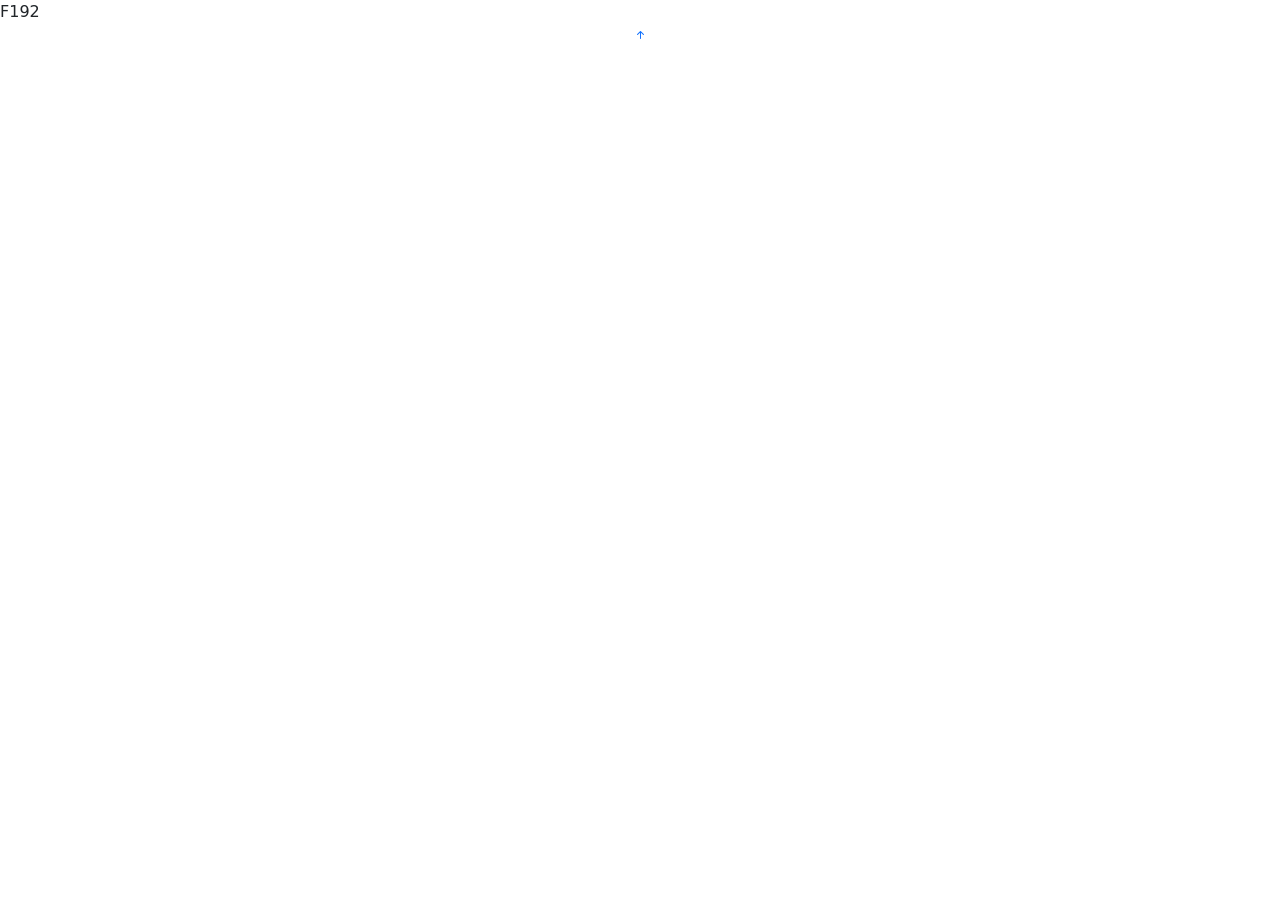
==== index.html @ 5d67f8cd "Primer Commit" ====
<!DOCTYPE html>
<html lang="es">

<head>
    <meta charset="utf-8">
    <meta content="width=device-width, initial-scale=1.0" name="viewport">

    <title>BD Emisión</title>
    <meta content="" name="description">F192
    <meta content="" name="keywords">

    <!-- Favicons -->
    <link href="assets/img/profile-img.jpg" rel="icon">
    <link href="assets/img/profile-img.jpg" rel="apple-touch-icon">

    <!-- Google Fonts -->
    <link
        href="https://fonts.googleapis.com/css?family=Open+Sans:300,300i,400,400i,600,600i,700,700i|Raleway:300,300i,400,400i,500,500i,600,600i,700,700i|Poppins:300,300i,400,400i,500,500i,600,600i,700,700i"
        rel="stylesheet">

    <!-- Vendor CSS Files -->
    <link href="https://cdn.jsdelivr.net/npm/bootstrap@5.3.0/dist/css/bootstrap.min.css" rel="stylesheet"
        integrity="sha384-9ndCyUaIbzAi2FUVXJi0CjmCapSmO7SnpJef0486qhLnuZ2cdeRhO02iuK6FUUVM" crossorigin="anonymous">
    <link rel="stylesheet" href="https://cdn.jsdelivr.net/npm/bootstrap-icons@1.10.3/font/bootstrap-icons.css">

    <!--Datatable v1.13.4-->
    <link href="https://cdn.datatables.net/1.13.4/css/jquery.dataTables.min.css" rel="stylesheet" />
    <link href="https://cdn.datatables.net/buttons/2.3.6/css/buttons.dataTables.min.css" rel="stylesheet" />

</head>

<body>

    <!-- ======= Mobile nav toggle button ======= -->
    <i class="bi bi-list mobile-nav-toggle d-xl-none"></i>

    <!-- ======= Header ======= -->
    <header id="header">
        <!-- ======= Menú ======= -->
        <div id="menu"></div>
        <!-- ======= End Menú ======= -->
    </header><!-- End Header -->


    <main id="main">

        <!-- ======= Totalizador ======= -->
        <div id="totalizador"></div>
        <!-- ======= End Totalizador ======= -->

        <!-- ======= Cierre Actual Por Servicios ======= -->
        <div id="cierre_actual_x_servicios"></div>
        <!-- ======= End Cierre Actual Por Servicios ======= -->

        <!-- ======= Cierre Actual Por Promo ======= -->
        <div id="cierre_actual_x_promo"></div>
        <!-- ======= End Cierre Actual Por Promo ======= -->

        <!-- ======= Modal Verificar Rutas ======= -->
        <div id="modalVerificarRutas"></div>
        <!-- ======= End Modal Verificar Rutas ======= -->

        <!-- ======= Modal Uploader Bajas ======= -->
        <div id="modalUploaderBajas"></div>
        <!-- ======= End Modal Uploader Bajas ======= -->

    </main><!-- End #main -->

    <!-- ======= Footer ======= -->
    <div id="footer"></div>
    <!-- End  Footer -->

    <a href="#" class="back-to-top d-flex align-items-center justify-content-center">
        <i class="bi bi-arrow-up-short"></i>
    </a>


    <!--JQuery v3.7.0-->
    <script src="https://code.jquery.com/jquery-3.7.0.min.js"
        integrity="sha256-2Pmvv0kuTBOenSvLm6bvfBSSHrUJ+3A7x6P5Ebd07/g=" crossorigin="anonymous"></script>

    <!--Bootstrap.min.js v5.3.0-->
    <script src="https://cdn.jsdelivr.net/npm/bootstrap@5.3.0/dist/js/bootstrap.min.js"
        integrity="sha384-fbbOQedDUMZZ5KreZpsbe1LCZPVmfTnH7ois6mU1QK+m14rQ1l2bGBq41eYeM/fS"
        crossorigin="anonymous"></script>
    <script src="https://cdn.jsdelivr.net/npm/bootstrap@5.3.0/dist/js/bootstrap.bundle.min.js"
        integrity="sha384-geWF76RCwLtnZ8qwWowPQNguL3RmwHVBC9FhGdlKrxdiJJigb/j/68SIy3Te4Bkz"
        crossorigin="anonymous"></script>



    <!--SweetAlert2 v11-->
    <script src="https://cdn.jsdelivr.net/npm/sweetalert2@11"></script>

    <!--Datatable v1.13.4-->
    <script src="https://cdn.datatables.net/1.13.4/js/jquery.dataTables.min.js"></script>
    <script src="https://cdn.datatables.net/buttons/2.3.6/js/dataTables.buttons.min.js"></script>
    <script src="https://cdnjs.cloudflare.com/ajax/libs/jszip/3.1.3/jszip.min.js"></script>
    <script src="https://cdnjs.cloudflare.com/ajax/libs/pdfmake/0.1.53/pdfmake.min.js"></script>
    <script src="https://cdnjs.cloudflare.com/ajax/libs/pdfmake/0.1.53/vfs_fonts.js"></script>
    <script src="https://cdn.datatables.net/buttons/2.3.6/js/buttons.html5.min.js"></script>
    <script src="https://cdn.datatables.net/buttons/2.3.6/js/buttons.print.min.js"></script>

    <!-- Template Main JS File -->
    <script src="assets/js/config.js"></script>

    <script>
        loadStyles();
        loadStylesVendor(); //Cargo los estilos en el head
        loadScriptsVendor();
        loadScripts(); //Cargo los scripts en el body
    </script>

</body>

</html>
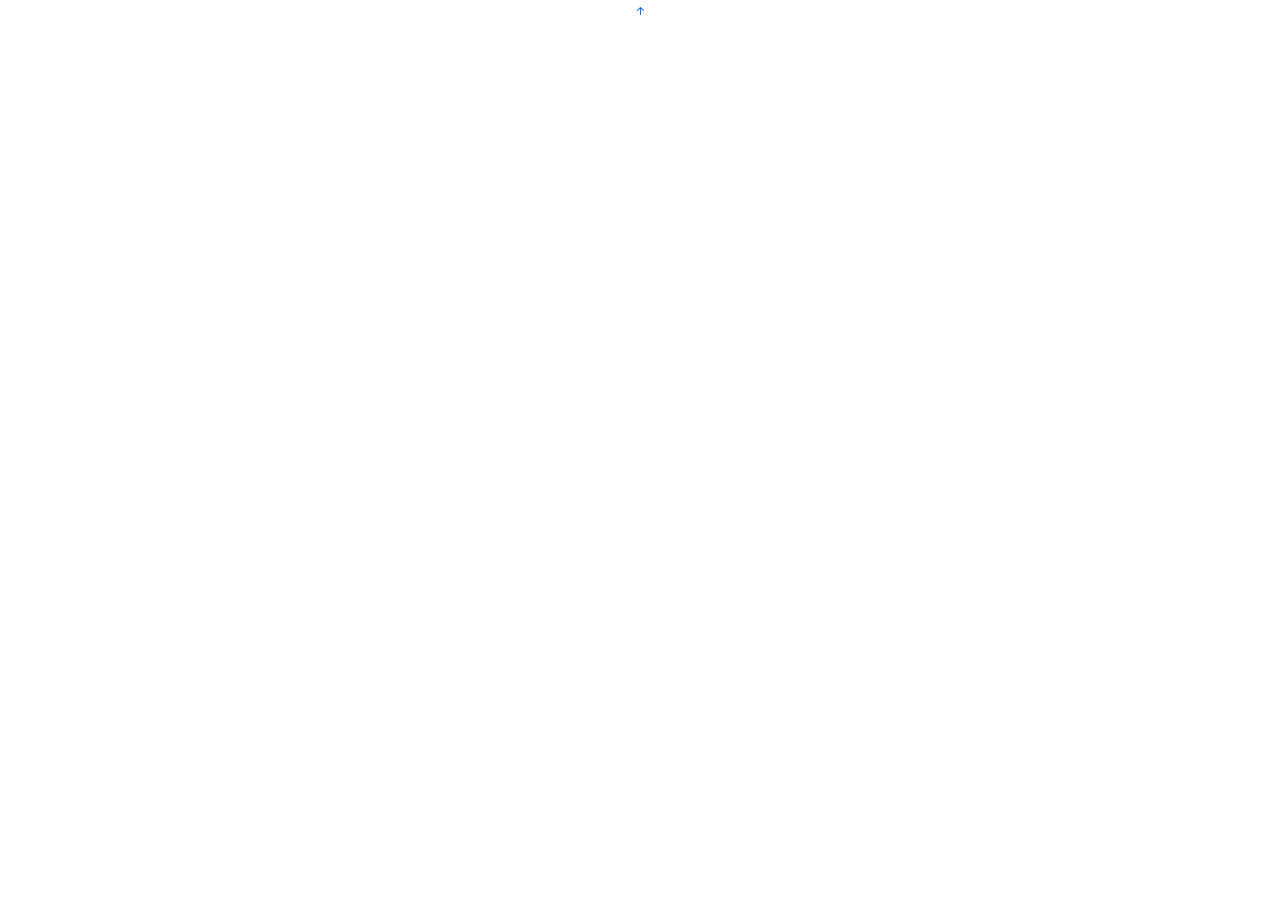
==== commit 9c4a864c: "v1.0.8 - Se cambio de librería PHPExcel por PhpSpreadsheet. - Se cambio el sistema de logs .txt a lo" ====
--- a/index.html
+++ b/index.html
@@ -6,7 +6,7 @@
     <meta content="width=device-width, initial-scale=1.0" name="viewport">
 
     <title>BD Emisión</title>
-    <meta content="" name="description">F192
+    <meta content="" name="description">
     <meta content="" name="keywords">
 
     <!-- Favicons -->
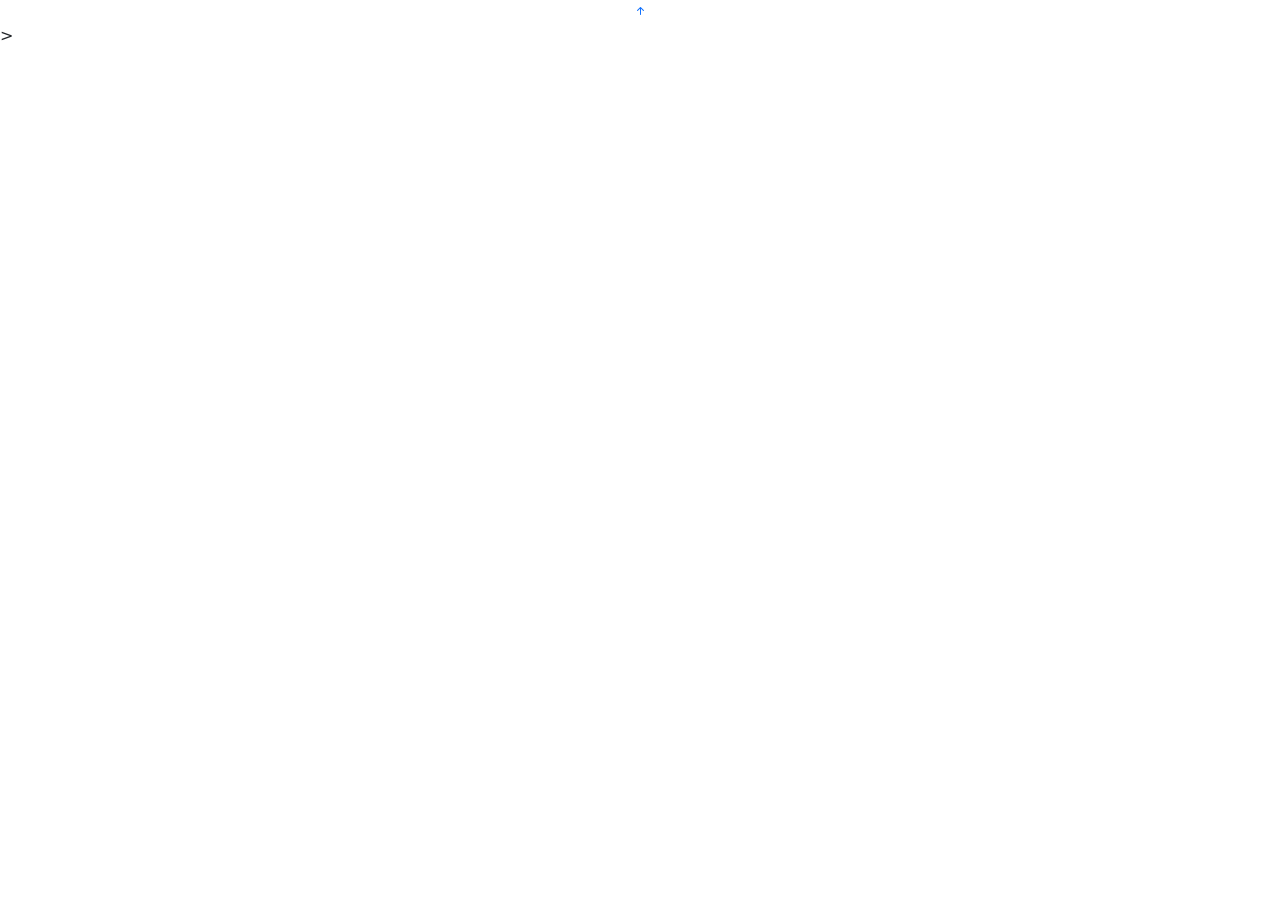
==== commit 1ffc06d7: "v1.0.9 Se organizó el código" ====
--- a/index.html
+++ b/index.html
@@ -19,8 +19,8 @@
         rel="stylesheet">
 
     <!-- Vendor CSS Files -->
-    <link href="https://cdn.jsdelivr.net/npm/bootstrap@5.3.0/dist/css/bootstrap.min.css" rel="stylesheet"
-        integrity="sha384-9ndCyUaIbzAi2FUVXJi0CjmCapSmO7SnpJef0486qhLnuZ2cdeRhO02iuK6FUUVM" crossorigin="anonymous">
+    <link href="https://cdn.jsdelivr.net/npm/bootstrap@5.3.2/dist/css/bootstrap.min.css" rel="stylesheet"
+        integrity="sha384-T3c6CoIi6uLrA9TneNEoa7RxnatzjcDSCmG1MXxSR1GAsXEV/Dwwykc2MPK8M2HN" crossorigin="anonymous">
     <link rel="stylesheet" href="https://cdn.jsdelivr.net/npm/bootstrap-icons@1.10.3/font/bootstrap-icons.css">
 
     <!--Datatable v1.13.4-->
@@ -64,6 +64,10 @@
         <div id="modalUploaderBajas"></div>
         <!-- ======= End Modal Uploader Bajas ======= -->
 
+        <!-- ======= Modal Reportes Bajas ======= -->
+        <div id="modalReportesBajas"></div>
+        <!-- ======= End Modal Reportes Bajas ======= -->
+
     </main><!-- End #main -->
 
     <!-- ======= Footer ======= -->
@@ -80,12 +84,15 @@
         integrity="sha256-2Pmvv0kuTBOenSvLm6bvfBSSHrUJ+3A7x6P5Ebd07/g=" crossorigin="anonymous"></script>
 
     <!--Bootstrap.min.js v5.3.0-->
-    <script src="https://cdn.jsdelivr.net/npm/bootstrap@5.3.0/dist/js/bootstrap.min.js"
-        integrity="sha384-fbbOQedDUMZZ5KreZpsbe1LCZPVmfTnH7ois6mU1QK+m14rQ1l2bGBq41eYeM/fS"
+    <script src="https://cdn.jsdelivr.net/npm/bootstrap@5.3.2/dist/js/bootstrap.bundle.min.js"
+        integrity="sha384-C6RzsynM9kWDrMNeT87bh95OGNyZPhcTNXj1NW7RuBCsyN/o0jlpcV8Qyq46cDfL"
         crossorigin="anonymous"></script>
-    <script src="https://cdn.jsdelivr.net/npm/bootstrap@5.3.0/dist/js/bootstrap.bundle.min.js"
-        integrity="sha384-geWF76RCwLtnZ8qwWowPQNguL3RmwHVBC9FhGdlKrxdiJJigb/j/68SIy3Te4Bkz"
+    <script src="https://cdn.jsdelivr.net/npm/@popperjs/core@2.11.8/dist/umd/popper.min.js"
+        integrity="sha384-I7E8VVD/ismYTF4hNIPjVp/Zjvgyol6VFvRkX/vR+Vc4jQkC+hVqc2pM8ODewa9r"
         crossorigin="anonymous"></script>
+    <script src="https://cdn.jsdelivr.net/npm/bootstrap@5.3.2/dist/js/bootstrap.min.js"
+        integrity="sha384-BBtl+eGJRgqQAUMxJ7pMwbEyER4l1g+O15P+16Ep7Q9Q+zqX6gSbd85u4mG4QzX+"
+        crossorigin="anonymous"></script>>
 
 
 
